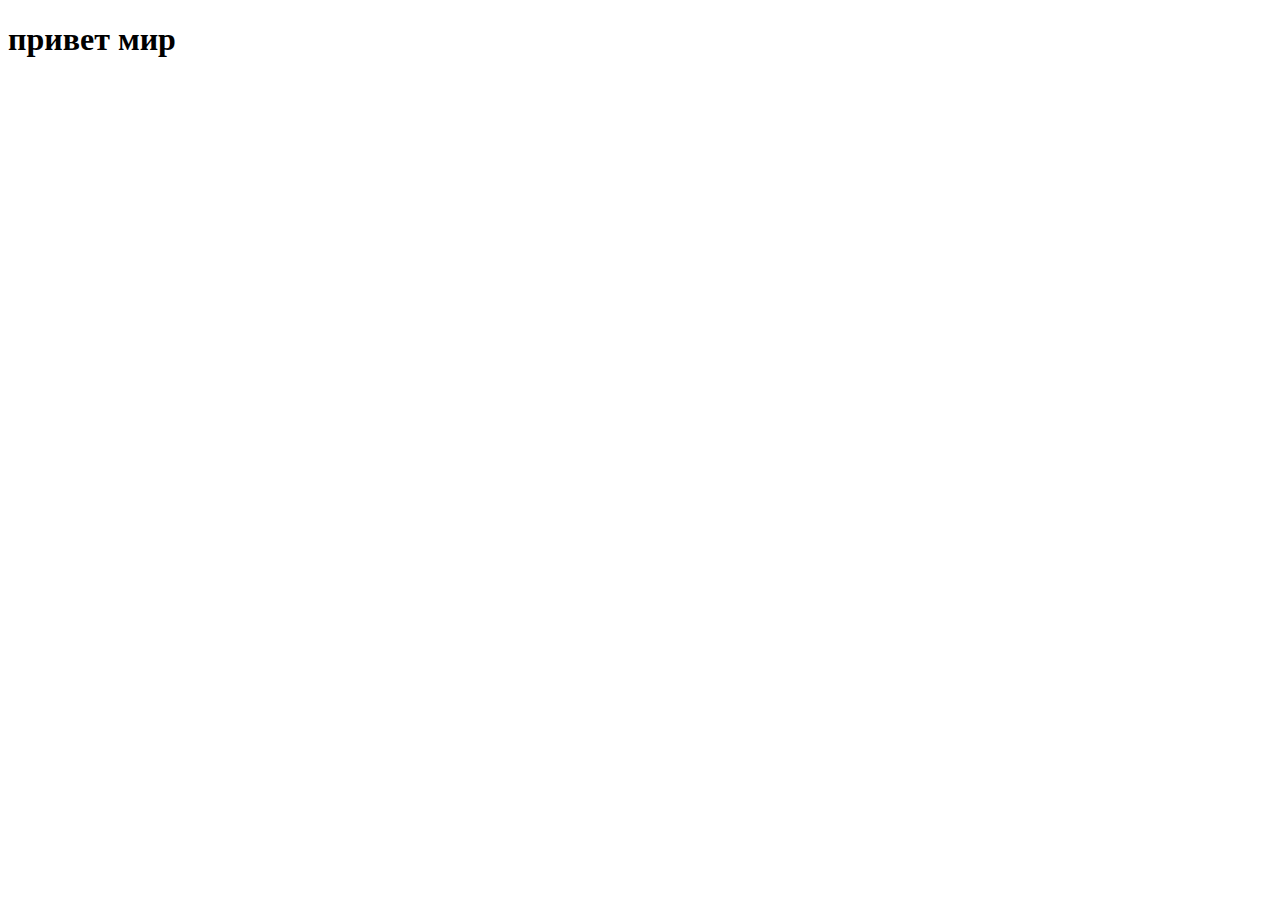
==== index.html @ 020027aa "git init" ====
<!DOCTYPE html>
<html lang="en">
<head>
    <meta charset="UTF-8">
    <meta http-equiv="X-UA-Compatible" content="IE=edge">
    <meta name="viewport" content="width=device-width, initial-scale=1.0">
    <title>Первая страница</title>
</head>
<body>
    <h1>привет мир</h1>
</body>
</html>
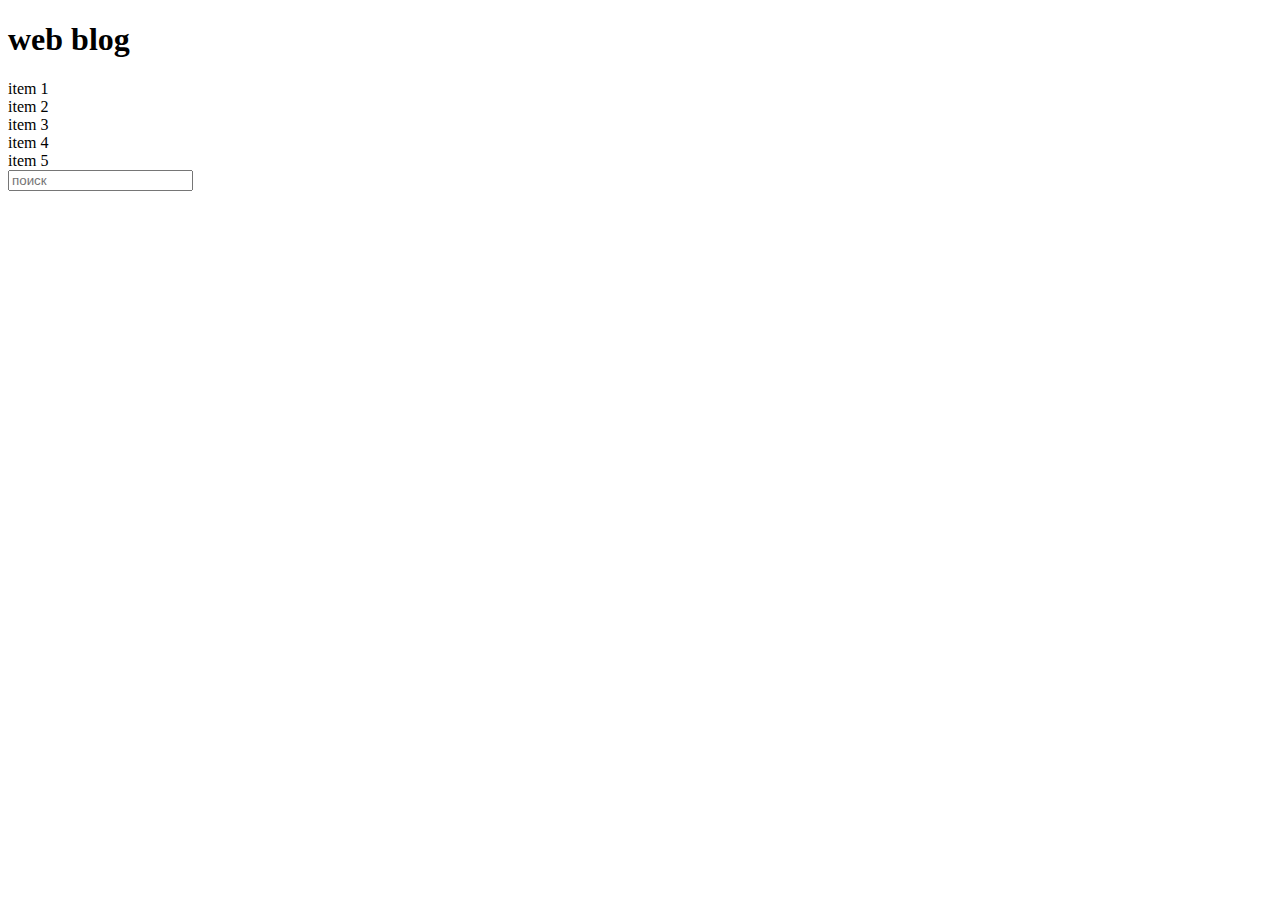
==== commit 50af1140: "Add files via upload" ====
--- a/index.html
+++ b/index.html
@@ -1,12 +1,32 @@
-<!DOCTYPE html>
-<html lang="en">
-<head>
-    <meta charset="UTF-8">
-    <meta http-equiv="X-UA-Compatible" content="IE=edge">
-    <meta name="viewport" content="width=device-width, initial-scale=1.0">
-    <title>Первая страница</title>
-</head>
-<body>
-    <h1>привет мир</h1>
-</body>
+<!DOCTYPE html>
+<html lang="en">
+<head>
+    <meta charset="UTF-8">
+    <meta http-equiv="X-UA-Compatible" content="IE=edge">
+    <meta name="viewport" content="width=device-width, initial-scale=1.0">
+    <title>Blog</title>
+    <link rel="stylesheet"href="../css/blog.css">
+</head>
+<body>
+    <header class="header">
+<div class="header-title"> 
+<h1>web blog</h1>
+</div>
+<div class="header-menu">
+      <ui>
+        <li>item 1</li>
+        <li>item 2</li>
+        <li>item 3</li>
+        <li>item 4</li>
+        <li>item 5</li>
+      </ui>
+</div>
+<div class="header-search">
+     <form action="#">
+           <input type="text" placeholder="поиск">
+     </form>
+</div>
+    </header>
+    
+</body>
 </html>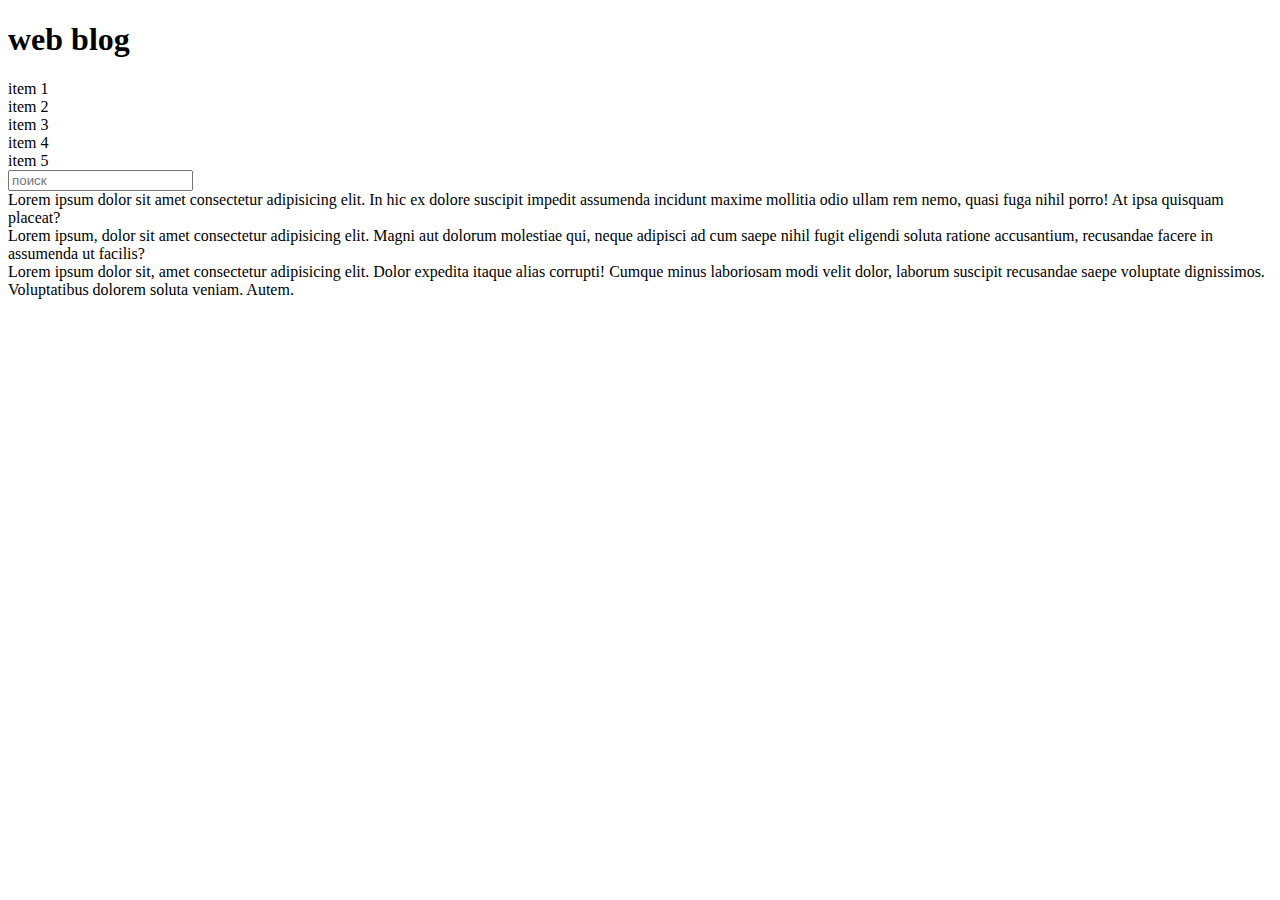
==== commit 7aff575f: "Add files via upload" ====
--- a/index.html
+++ b/index.html
@@ -8,25 +8,31 @@
     <link rel="stylesheet"href="../css/blog.css">
 </head>
 <body>
-    <header class="header">
+    <header class="header bg-gray">
 <div class="header-title"> 
 <h1>web blog</h1>
 </div>
 <div class="header-menu">
-      <ui>
-        <li>item 1</li>
-        <li>item 2</li>
-        <li>item 3</li>
-        <li>item 4</li>
-        <li>item 5</li>
+      <ui class="menu">
+        <li class="menu-item">item 1</li>
+        <li class="menu-item active">item 2</li>
+        <li class="menu-item">item 3</li>
+        <li class="menu-item">item 4</li>
+        <li class="menu-item">item 5</li>
       </ui>
 </div>
 <div class="header-search">
-     <form action="#">
-           <input type="text" placeholder="поиск">
+     <form action="#" class="form-search">
+           <input type="text" placeholder="поиск" class="form-input">
      </form>
 </div>
     </header>
+
+ <div class="main">
+       <div class="sidebar-left">  Lorem ipsum dolor sit amet consectetur adipisicing elit. In hic ex dolore suscipit impedit assumenda incidunt maxime mollitia odio ullam rem nemo, quasi fuga nihil porro! At ipsa quisquam placeat?</div>
+        <div class="content"> Lorem ipsum, dolor sit amet consectetur adipisicing elit. Magni aut dolorum molestiae qui, neque adipisci ad cum saepe nihil fugit eligendi soluta ratione accusantium, recusandae facere in assumenda ut facilis? </div>
+       <div class="sidebar-right"> Lorem ipsum dolor sit, amet consectetur adipisicing elit. Dolor expedita itaque alias corrupti! Cumque minus laboriosam modi velit dolor, laborum suscipit recusandae saepe voluptate dignissimos. Voluptatibus dolorem soluta veniam. Autem. </div>
+    </div>
     
 </body>
 </html>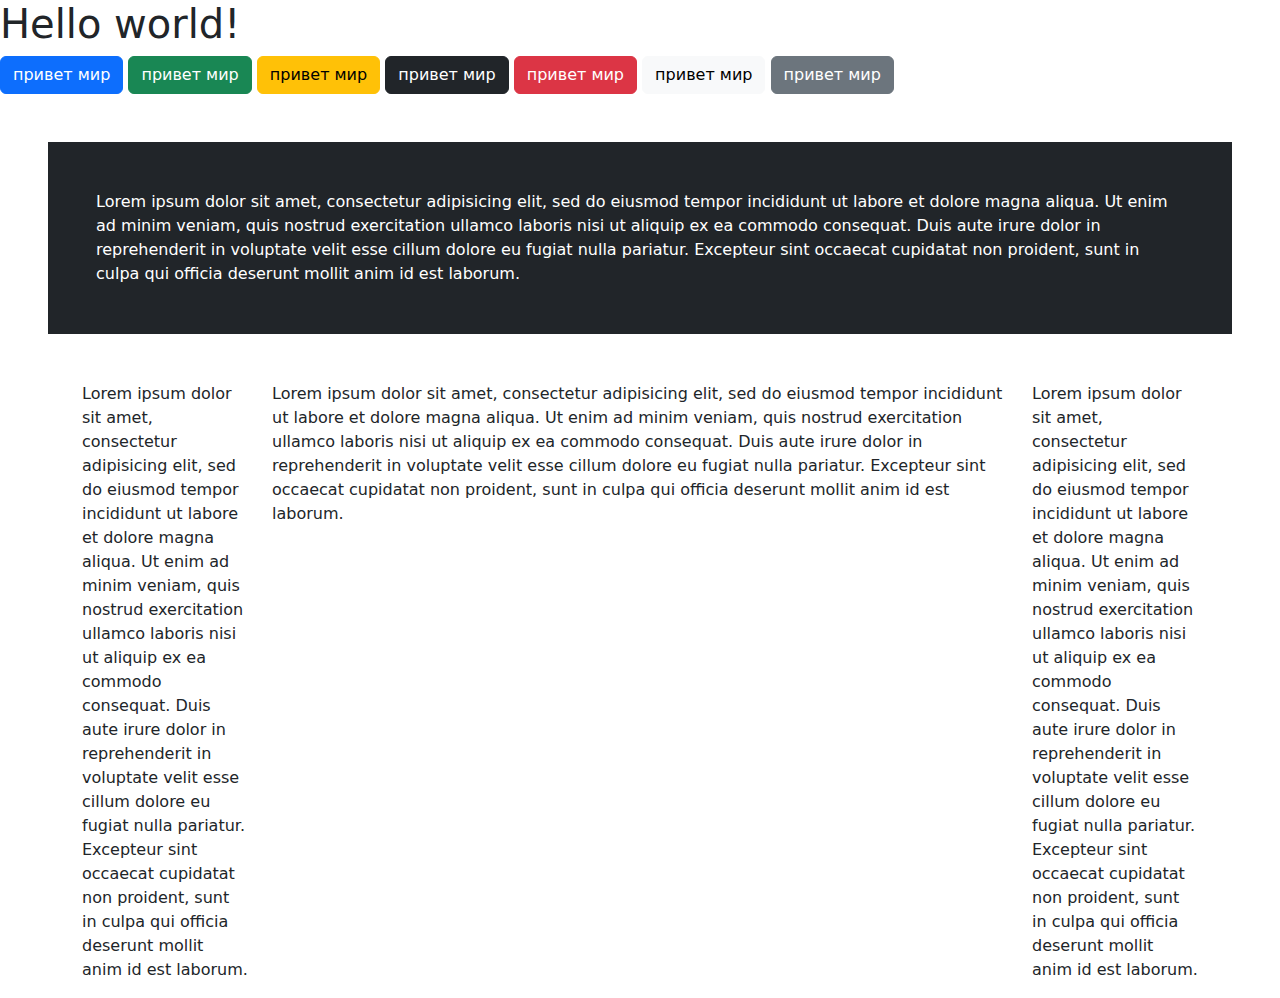
==== commit c4b0339f: "Add files via upload" ====
--- a/index.html
+++ b/index.html
@@ -4,35 +4,67 @@
     <meta charset="UTF-8">
     <meta http-equiv="X-UA-Compatible" content="IE=edge">
     <meta name="viewport" content="width=device-width, initial-scale=1.0">
-    <title>Blog</title>
-    <link rel="stylesheet"href="../css/blog.css">
+    <title>bootstrap</title>
+    <link rel="stylesheet" type="text/css" href="bootstrap.min.css">
+
 </head>
 <body>
-    <header class="header bg-gray">
-<div class="header-title"> 
-<h1>web blog</h1>
-</div>
-<div class="header-menu">
-      <ui class="menu">
-        <li class="menu-item">item 1</li>
-        <li class="menu-item active">item 2</li>
-        <li class="menu-item">item 3</li>
-        <li class="menu-item">item 4</li>
-        <li class="menu-item">item 5</li>
-      </ui>
-</div>
-<div class="header-search">
-     <form action="#" class="form-search">
-           <input type="text" placeholder="поиск" class="form-input">
-     </form>
-</div>
-    </header>
+	 <h1> Hello world! </h1>
 
- <div class="main">
-       <div class="sidebar-left">  Lorem ipsum dolor sit amet consectetur adipisicing elit. In hic ex dolore suscipit impedit assumenda incidunt maxime mollitia odio ullam rem nemo, quasi fuga nihil porro! At ipsa quisquam placeat?</div>
-        <div class="content"> Lorem ipsum, dolor sit amet consectetur adipisicing elit. Magni aut dolorum molestiae qui, neque adipisci ad cum saepe nihil fugit eligendi soluta ratione accusantium, recusandae facere in assumenda ut facilis? </div>
-       <div class="sidebar-right"> Lorem ipsum dolor sit, amet consectetur adipisicing elit. Dolor expedita itaque alias corrupti! Cumque minus laboriosam modi velit dolor, laborum suscipit recusandae saepe voluptate dignissimos. Voluptatibus dolorem soluta veniam. Autem. </div>
-    </div>
-    
+	 <button class="btn btn-primary">привет мир</button>
+	 <button class="btn btn-success">привет мир</button>
+	 <button class="btn btn-warning">привет мир</button>
+	 <button class="btn btn-dark">привет мир</button>
+	 <button class="btn btn-danger">привет мир</button>
+	 <button class="btn btn-light">привет мир</button>
+	 <button class="btn btn-secondary">привет мир</button>
+	 <p class="bg-dark text-white p-5 m-5">
+
+   Lorem ipsum dolor sit amet, consectetur adipisicing elit, sed do eiusmod
+   tempor incididunt ut labore et dolore magna aliqua. Ut enim ad minim veniam,
+   quis nostrud exercitation ullamco laboris nisi ut aliquip ex ea commodo
+   consequat. Duis aute irure dolor in reprehenderit in voluptate velit esse
+   cillum dolore eu fugiat nulla pariatur. Excepteur sint occaecat cupidatat non
+   proident, sunt in culpa qui officia deserunt mollit anim id est laborum.
+
+	</p>
+ <div class="container">
+ 	<div class="row">
+ 		<div class="col-2">
+ 			<p> Lorem ipsum dolor sit amet, consectetur adipisicing elit, sed do eiusmod
+ 			tempor incididunt ut labore et dolore magna aliqua. Ut enim ad minim veniam,
+ 			quis nostrud exercitation ullamco laboris nisi ut aliquip ex ea commodo
+ 			consequat. Duis aute irure dolor in reprehenderit in voluptate velit esse
+ 			cillum dolore eu fugiat nulla pariatur. Excepteur sint occaecat cupidatat non
+ 			proident, sunt in culpa qui officia deserunt mollit anim id est laborum.
+ 			</p>
+ 		</div>	
+
+ 		<div class="col">
+ 			<p> Lorem ipsum dolor sit amet, consectetur adipisicing elit, sed do eiusmod
+ 			tempor incididunt ut labore et dolore magna aliqua. Ut enim ad minim veniam,
+ 			quis nostrud exercitation ullamco laboris nisi ut aliquip ex ea commodo
+ 			consequat. Duis aute irure dolor in reprehenderit in voluptate velit esse
+ 			cillum dolore eu fugiat nulla pariatur. Excepteur sint occaecat cupidatat non
+ 			proident, sunt in culpa qui officia deserunt mollit anim id est laborum.
+ 		</p>
+
+ 		</div>	
+
+ 		<div class="col-2">
+ 			<p> Lorem ipsum dolor sit amet, consectetur adipisicing elit, sed do eiusmod
+ 			tempor incididunt ut labore et dolore magna aliqua. Ut enim ad minim veniam,
+ 			quis nostrud exercitation ullamco laboris nisi ut aliquip ex ea commodo
+ 			consequat. Duis aute irure dolor in reprehenderit in voluptate velit esse
+ 			cillum dolore eu fugiat nulla pariatur. Excepteur sint occaecat cupidatat non
+ 			proident, sunt in culpa qui officia deserunt mollit anim id est laborum.</p>
+
+ 		</div>
+
+
+ 	</div>
+ </div>
+
+
 </body>
-</html>+</head>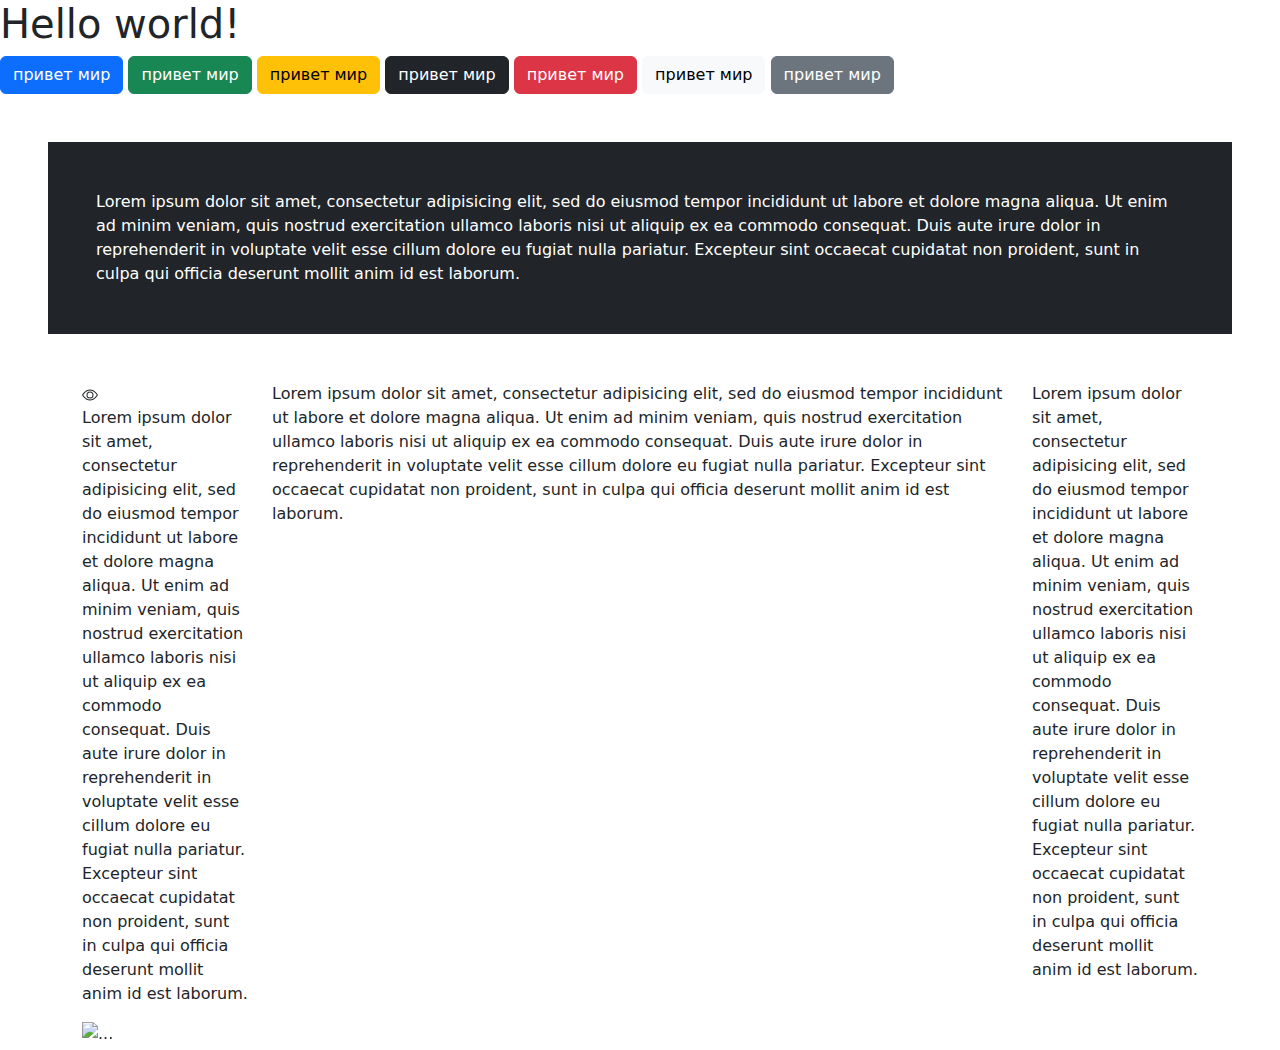
==== commit 457d64ab: "Add files via upload" ====
--- a/index.html
+++ b/index.html
@@ -6,6 +6,7 @@
     <meta name="viewport" content="width=device-width, initial-scale=1.0">
     <title>bootstrap</title>
     <link rel="stylesheet" type="text/css" href="bootstrap.min.css">
+    <link rel="stylesheet" href="https://cdn.jsdelivr.net/npm/bootstrap-icons@1.10.3/font/bootstrap-icons.css">
 
 </head>
 <body>
@@ -31,6 +32,12 @@
  <div class="container">
  	<div class="row">
  		<div class="col-2">
+
+
+<svg xmlns="http://www.w3.org/2000/svg" width="16" height="16" fill="currentColor" class="bi bi-eye" viewBox="0 0 16 16">
+  <path d="M16 8s-3-5.5-8-5.5S0 8 0 8s3 5.5 8 5.5S16 8 16 8zM1.173 8a13.133 13.133 0 0 1 1.66-2.043C4.12 4.668 5.88 3.5 8 3.5c2.12 0 3.879 1.168 5.168 2.457A13.133 13.133 0 0 1 14.828 8c-.058.087-.122.183-.195.288-.335.48-.83 1.12-1.465 1.755C11.879 11.332 10.119 12.5 8 12.5c-2.12 0-3.879-1.168-5.168-2.457A13.134 13.134 0 0 1 1.172 8z"/>
+  <path d="M8 5.5a2.5 2.5 0 1 0 0 5 2.5 2.5 0 0 0 0-5zM4.5 8a3.5 3.5 0 1 1 7 0 3.5 3.5 0 0 1-7 0z"/>
+</svg>
  			<p> Lorem ipsum dolor sit amet, consectetur adipisicing elit, sed do eiusmod
  			tempor incididunt ut labore et dolore magna aliqua. Ut enim ad minim veniam,
  			quis nostrud exercitation ullamco laboris nisi ut aliquip ex ea commodo
@@ -60,11 +67,31 @@
  			proident, sunt in culpa qui officia deserunt mollit anim id est laborum.</p>
 
  		</div>
-
+<div id="carouselExample" class="carousel slide">
+  <div class="carousel-inner">
+    <div class="carousel-item active">
+      <img src="..." class="d-block w-100" alt="...">
+    </div>
+    <div class="carousel-item">
+      <img src="..." class="d-block w-100" alt="...">
+    </div>
+    <div class="carousel-item">
+      <img src="..." class="d-block w-100" alt="...">
+    </div>
+  </div>
+  <button class="carousel-control-prev" type="button" data-bs-target="#carouselExample" data-bs-slide="prev">
+    <span class="carousel-control-prev-icon" aria-hidden="true"></span>
+    <span class="visually-hidden">Предыдущий</span>
+  </button>
+  <button class="carousel-control-next" type="button" data-bs-target="#carouselExample" data-bs-slide="next">
+    <span class="carousel-control-next-icon" aria-hidden="true"></span>
+    <span class="visually-hidden">Следующий</span>
+  </button>
+</div>
 
  	</div>
  </div>
-
+ <script src="https://cdn.jsdelivr.net/npm/bootstrap@5.3.0-alpha3/dist/js/bootstrap.bundle.min.js" integrity="sha384-ENjdO4Dr2bkBIFxQpeoTz1HIcje39Wm4jDKdf19U8gI4ddQ3GYNS7NTKfAdVQSZe" crossorigin="anonymous"></script>
 
 </body>
 </head>